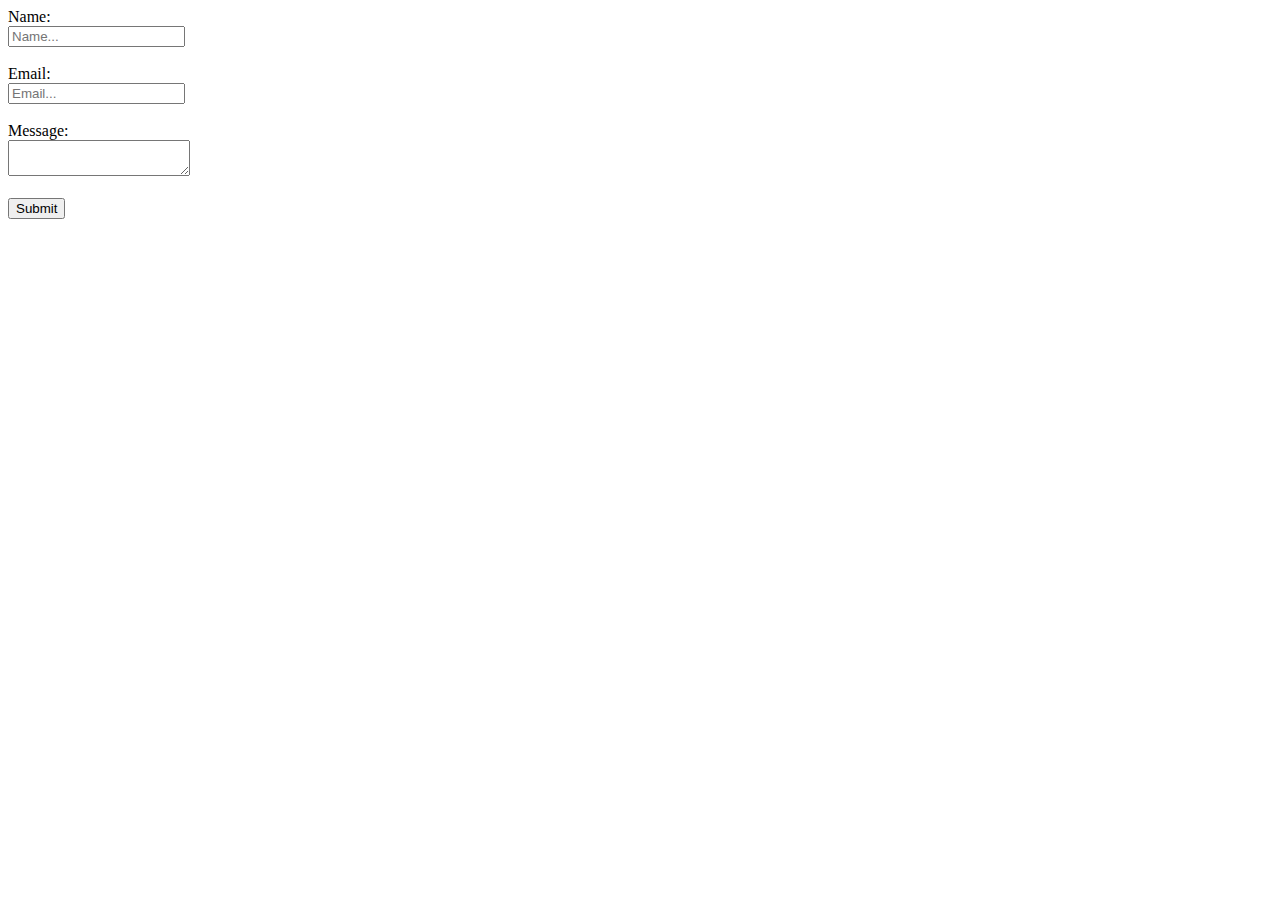
==== contact.html @ efb654ed "update gerechten" ====
<!DOCTYPE html>
<html lang="en">
  <head>
    <meta charset="UTF-8" />
    <meta http-equiv="X-UA-Compatible" content="IE=edge" />
    <meta name="viewport" content="width=device-width, initial-scale=1.0" />
    <title>Contact</title>
  </head>
  <body>
    <form action=”mailto:typeyouremail
    method=”POST”
    enctype=”multipart/form-data”
    name=”EmailForm”> 
    Name:<br><input type="text" size="19" name="ContactName" placeholder="Name..."><br><br>
    
    Email:<br><input type="text" size="19" name="Emailname" placeholder="Email..."><br><br>
    
    Message:<br> <textarea name=”ContactCommentt” placeholder="Type here..." rows=”6″ cols=”20″>

    </textarea><br><br> <input type="submit" value="Submit"> </form>   
  </body>
</html>
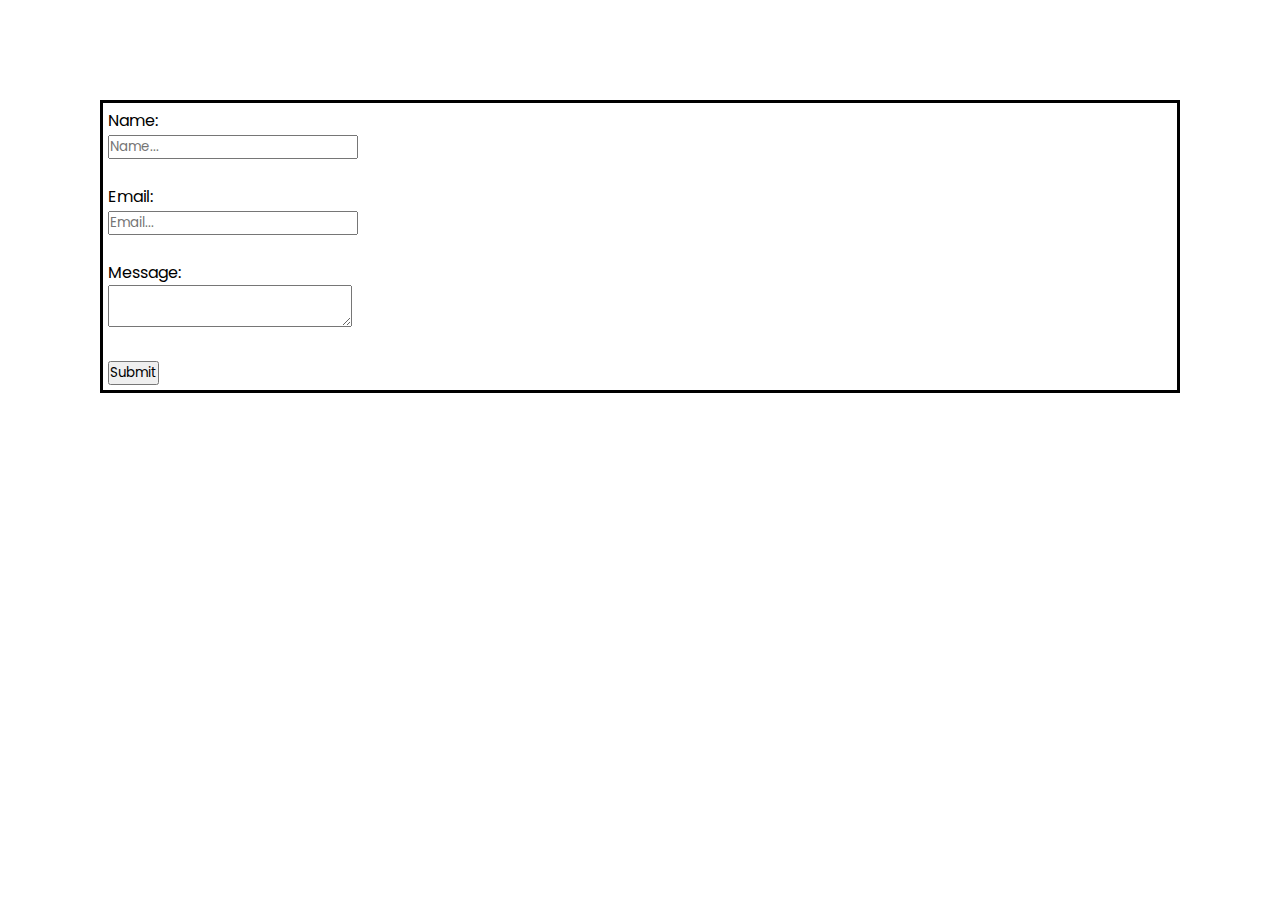
==== commit 3ee89a6b: "verandering gerechten" ====
--- a/contact.html
+++ b/contact.html
@@ -4,10 +4,15 @@
     <meta charset="UTF-8" />
     <meta http-equiv="X-UA-Compatible" content="IE=edge" />
     <meta name="viewport" content="width=device-width, initial-scale=1.0" />
+    <link
+      href="https://fonts.googleapis.com/css2?family=Poppins:wght@200&display=swap"
+      rel="stylesheet"
+    />
+    <link rel="stylesheet" href="css/style.css">
     <title>Contact</title>
   </head>
   <body>
-    <form action=”mailto:typeyouremail
+    <form class="formclass" action=”mailto:typeyouremail
     method=”POST”
     enctype=”multipart/form-data”
     name=”EmailForm”> 
--- a/css/style.css
+++ b/css/style.css
@@ -0,0 +1,211 @@
+* {
+  padding: 0;
+  margin: 0;
+  font-family: "Poppins", sans-serif;
+}
+html {
+  scroll-behavior: smooth;
+}
+/*HEADER*/
+header {
+  position: fixed;
+  top: 0;
+  left: 0;
+  width: 100%;
+}
+.firstheaderbox {
+  width: 100%;
+  background-color: red;
+  display: flex;
+  align-items: center;
+  justify-content: center;
+}
+header .boxheader {
+  display: flex;
+  flex-direction: row;
+  align-items: center;
+}
+header .boxheader .imgheader {
+  width: 115px;
+  height: 115px;
+  margin: 5px;
+}
+header .firstheaderbox .boxheader .headertext {
+  margin-left: 25px;
+  margin-right: 25px;
+  display: flex;
+  flex-direction: row;
+  align-items: center;
+  border-bottom: 1px solid black;
+}
+header .headertext a {
+  text-decoration: none;
+  color: black;
+}
+/*MAIN*/
+main {
+  min-height: 100vh;
+  display: flex;
+  justify-content: center;
+  padding-top: 120px;
+}
+main .container {
+  display: flex;
+  flex-direction: row;
+  margin-top: 20px;
+  margin-bottom: 40px;
+}
+main .container .imgmain {
+  width: 600px;
+  height: 400px;
+}
+main .container .imgmenu {
+  width: 600px;
+  height: 400px;
+}
+main .container .menugerechten {
+  padding: 12px 16px;
+  background-color: orange;
+  width: auto;
+  display: flex;
+  flex-direction: column;
+  box-shadow: rgba(0, 0, 0, 0.35) 0px 5px 15px;
+}
+.menu-spacer {
+  width: 220px;
+  margin-right: 20px;
+  margin-top: 50px;
+}
+
+.menu-spacer .menu {
+  position: fixed;
+}
+/*
+.menugerechten {
+  display: none;
+  position: absolute;
+  padding: 12px 16px;
+  z-index: 1;
+  background-color: orange;
+}
+*/
+
+.menugerechten a:hover {
+  background-color: white;
+  color: orange;
+}
+
+main .menugerechten a {
+  text-decoration: none;
+  color: black;
+  margin-right: 10px;
+  padding-right: 0;
+}
+main .menugerechten .textline {
+  border-bottom: black 1px solid;
+}
+main .container .gerechtenlijst {
+  display: flex;
+  flex-direction: column;
+  height: auto;
+  width: auto;
+  min-width: 550px;
+  margin-top: 50px;
+}
+main .container .gerechtenlijst .gerechtheader {
+  background-color: red;
+  color: white;
+  padding: 20px;
+}
+main .container .gerechtenlijst .gerechtenfirst {
+  border: 1px solid red;
+  padding: 10px;
+  display: flex;
+  justify-content: space-between;
+}
+
+main .container .gerechtenlijst .gerechten {
+  border: 1px solid red;
+  padding: 10px;
+  margin-top: 10px;
+  display: flex;
+  justify-content: space-between;
+}
+.gerechtenname {
+  font-weight: bolder;
+  font-size: x-large;
+}
+.gerechtendelen {
+  color: gray;
+  font-size: medium;
+  padding-top: 10px;
+}
+.price {
+  font-weight: bold;
+  font-size: large;
+  font-style: italic;
+}
+.foodimg img {
+  height: 100px;
+  width: 100px;
+}
+.mail {
+  width: 25px;
+  height: 25px;
+  background: url("/img/envelope-solid\ \(1\).svg") no-repeat;
+  background-size: contain;
+  margin-right: 2px;
+  transition-delay: 0.05s;
+}
+.mail:hover {
+  background: url("/img/envelope-open-solid.svg") no-repeat;
+  background-size: contain;
+}
+
+.phone {
+  width: 25px;
+  height: 25px;
+  background: url("/img/blender-phone-solid.svg") no-repeat;
+  background-size: contain;
+  margin-right: 2px;
+  transition-delay: 0.05s;
+}
+
+.phone:hover {
+  background: url("/img/phone-volume-solid\ \(1\).svg") no-repeat;
+  background-size: contain;
+}
+.adres {
+  width: 25px;
+  height: 25px;
+  background: url("/img/location-pin-solid.svg") no-repeat;
+  background-size: contain;
+  margin-right: 2px;
+  transition-delay: 0.05s;
+  transition-delay: 0.05s;
+}
+
+.adres:hover {
+  background: url("/img/location-dot-solid.svg") no-repeat;
+  background-size: contain;
+}
+
+.shoppingcard {
+  width: 25px;
+  height: 25px;
+  background: url("/img/cart-shopping-solid.svg") no-repeat;
+  background-size: contain;
+  margin-right: 2px;
+  transition-delay: 0.05s;
+}
+
+.shoppingcard:hover {
+  background: url("/img/cart-arrow-down-solid.svg") no-repeat;
+  background-size: contain;
+}
+
+.formclass {
+  margin: 100px;
+  border: 3px black solid;
+  padding: 5px;
+}
